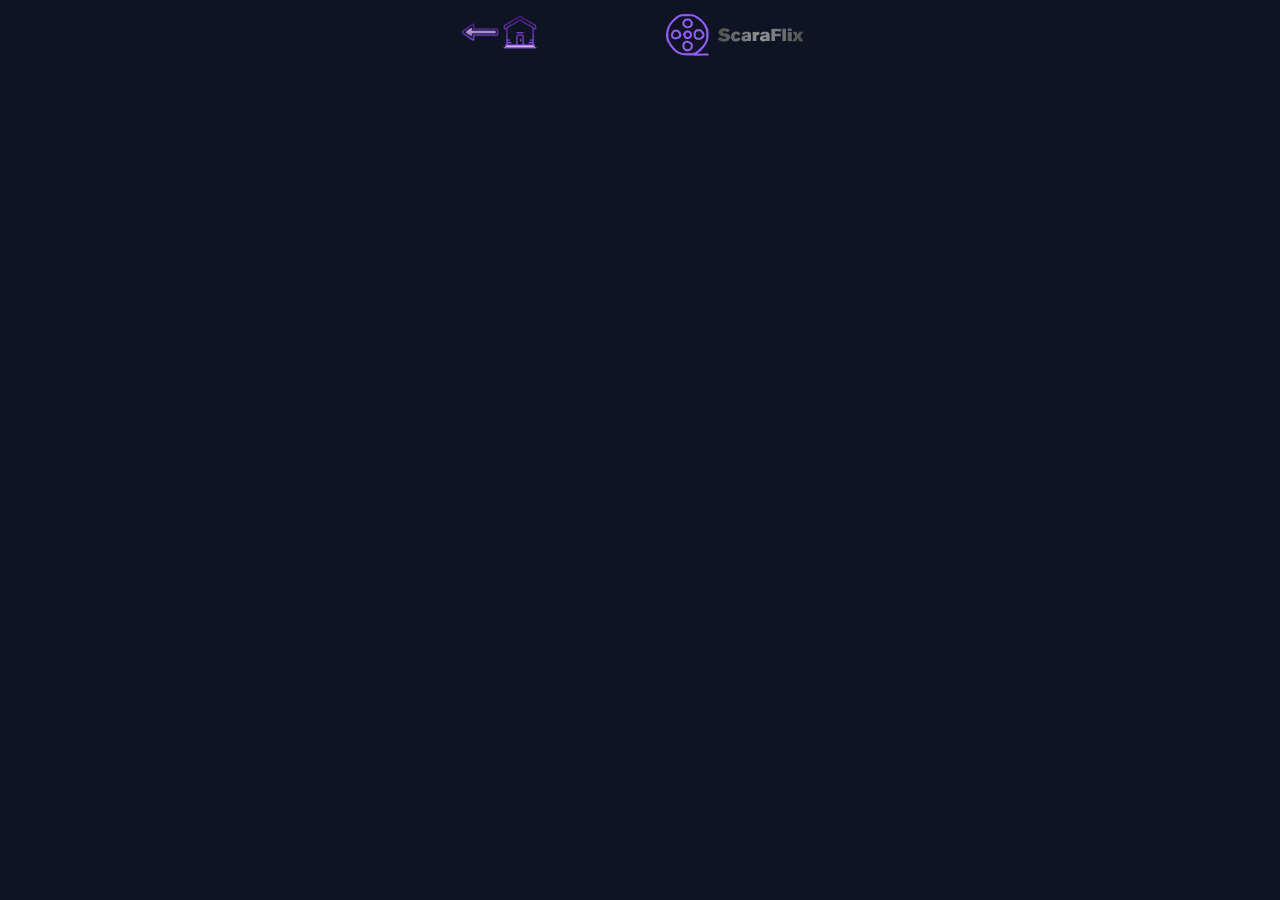
==== html/tv-series.html @ 366279f0 "add: homepage features / details page" ====
<!DOCTYPE html>
<html lang="en">
  <head>
    <meta charset="UTF-8" />
    <meta http-equiv="X-UA-Compatible" content="IE=edge" />
    <meta name="viewport" content="width=device-width, initial-scale=1.0" />
    <title>Details</title>
    <link rel="stylesheet" href="../css/style-detail.css" />
  </head>
  <body>
    <nav class="navbar">
      <button class="home-button">
        <img src="../img/home-arrow.png" alt="" /><img
          src="../img/home-button.png"
          alt=""
        /></button
      ><img src="../img/logo-lights.png" alt="ScaraFlix logo" class="logo" />
    </nav>
    <div class="details-container"></div>
    <script type="module" src="../js/script-details.js"></script>
    <script type="module" src="../js/api-details.js"></script>
    <script type="module" src="../js/utils-details.js"></script>
  </body>
</html>
---- css/style-detail.css ----
@import url("https://fonts.googleapis.com/css2?family=Montserrat:wght@600&display=swap");

:root {
  --darkblue: #0e1424;
  --lightpurple: #975efa;
  --darkpurple: #551a8b;
  --lightgray: #cdcdcd;
  --lightblue: #1a2542;
}

html,
body {
  margin: 0;
  padding: 0;
  background-color: var(--darkblue);
  font-family: "Montserrat", sans-serif;
  color: var(--lightgray);
  display: flex;
  flex-direction: column;
  align-items: center;
  justify-content: flex-start;
  width: 100%;
  height: 100%;
}
hr {
  margin: 10px 20px 20px 20px;
  border-radius: 50%;
  width: 80%;
}

.container {
  display: flex;
  flex-direction: column;
  flex-wrap: wrap;
  align-items: center;
}

.video-container {
  box-shadow: rgb(38, 57, 77) 0px 20px 30px -10px;
}

.info-container {
  width: 100%;
  display: flex;
  flex-direction: column;
  align-items: center;
}

.info-container * {
  margin: 16px;
  text-align: center;
}

.logo {
  width: 180px;

  padding-left: 50px;
}

.navbar {
  margin-top: -15px;
  display: flex;

  align-items: center;
  justify-content: space-between;
  gap: 50px;
}

.home-button {
  background: none;
  border: none;
  display: flex;
}

.home-button:hover {
  transform: scale(1.2);
  cursor: pointer;
}

.home-button img {
  width: 40px;
}

.title {
  color: var(--darkpurple);
}

.description {
  text-align: center;
  max-width: 350px;
}
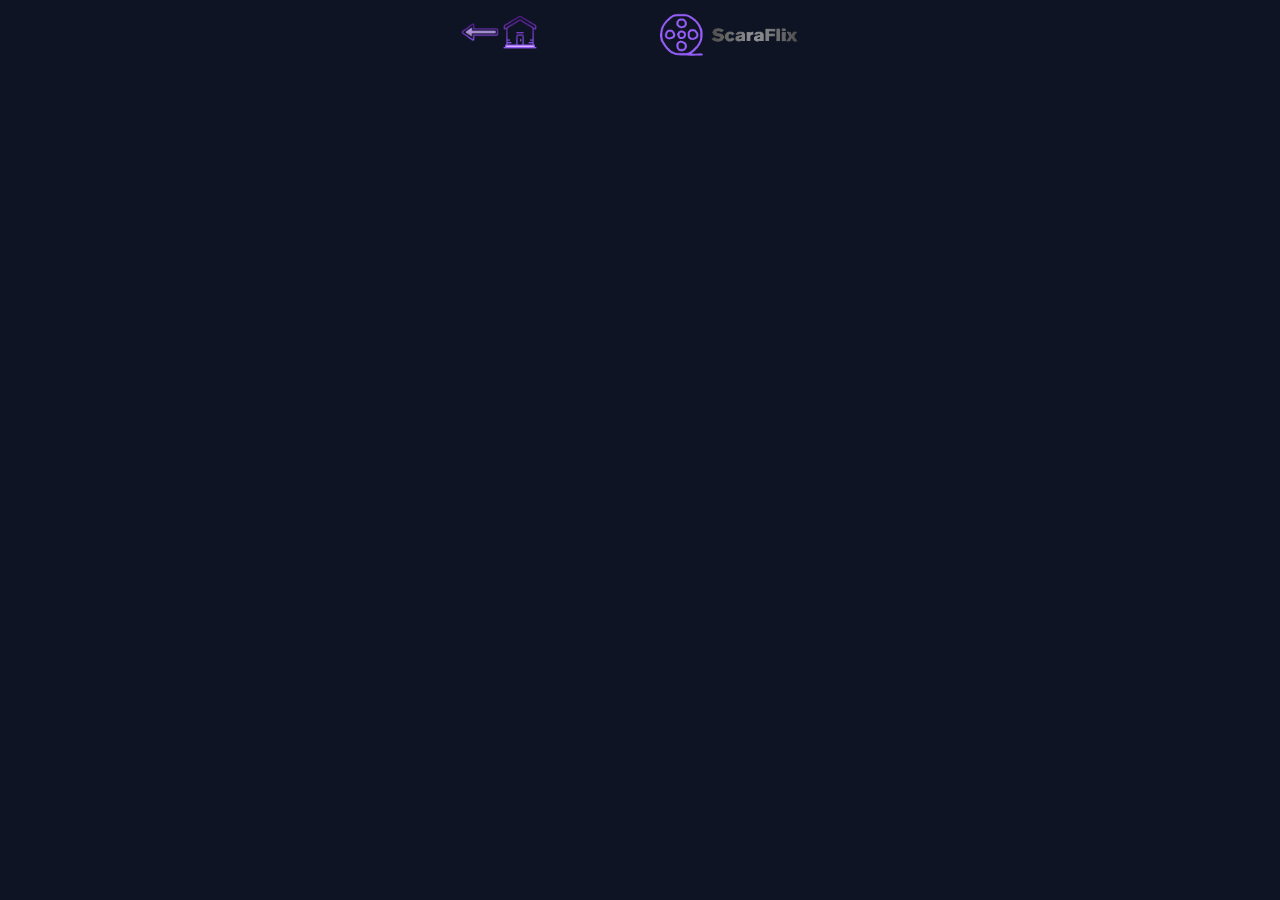
==== commit 15f7f6a6: "add: home login features" ====
--- a/html/tv-series.html
+++ b/html/tv-series.html
@@ -9,12 +9,12 @@
   </head>
   <body>
     <nav class="navbar">
-      <button class="home-button">
+      <a class="home-button" href="./index.html">
         <img src="../img/home-arrow.png" alt="" /><img
           src="../img/home-button.png"
           alt=""
-        /></button
-      ><img src="../img/logo-lights.png" alt="ScaraFlix logo" class="logo" />
+      /></a>
+      <img src="../img/logo-lights.png" alt="ScaraFlix logo" class="logo" />
     </nav>
     <div class="details-container"></div>
     <script type="module" src="../js/script-details.js"></script>
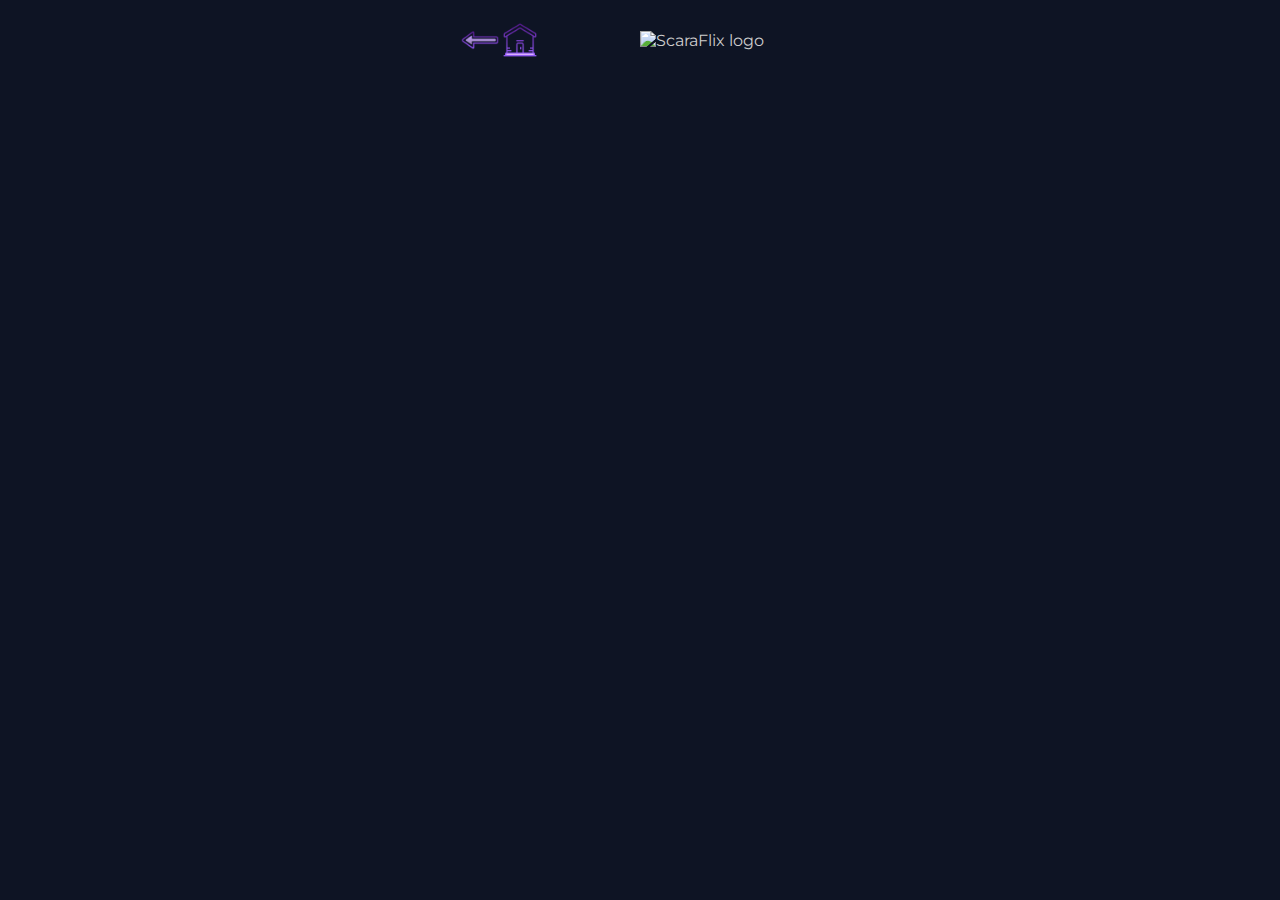
==== commit a1b1e089: "add: desktop features" ====
--- a/html/tv-series.html
+++ b/html/tv-series.html
@@ -17,7 +17,7 @@
       <img src="../img/logo-lights.png" alt="ScaraFlix logo" class="logo" />
     </nav>
     <div class="details-container"></div>
-    <script type="module" src="../js/script-details.js"></script>
+
     <script type="module" src="../js/api-details.js"></script>
     <script type="module" src="../js/utils-details.js"></script>
   </body>
--- a/css/style-detail.css
+++ b/css/style-detail.css
@@ -58,7 +58,7 @@
 }
 
 .navbar {
-  margin-top: -15px;
+  margin: 20px;
   display: flex;
 
   align-items: center;
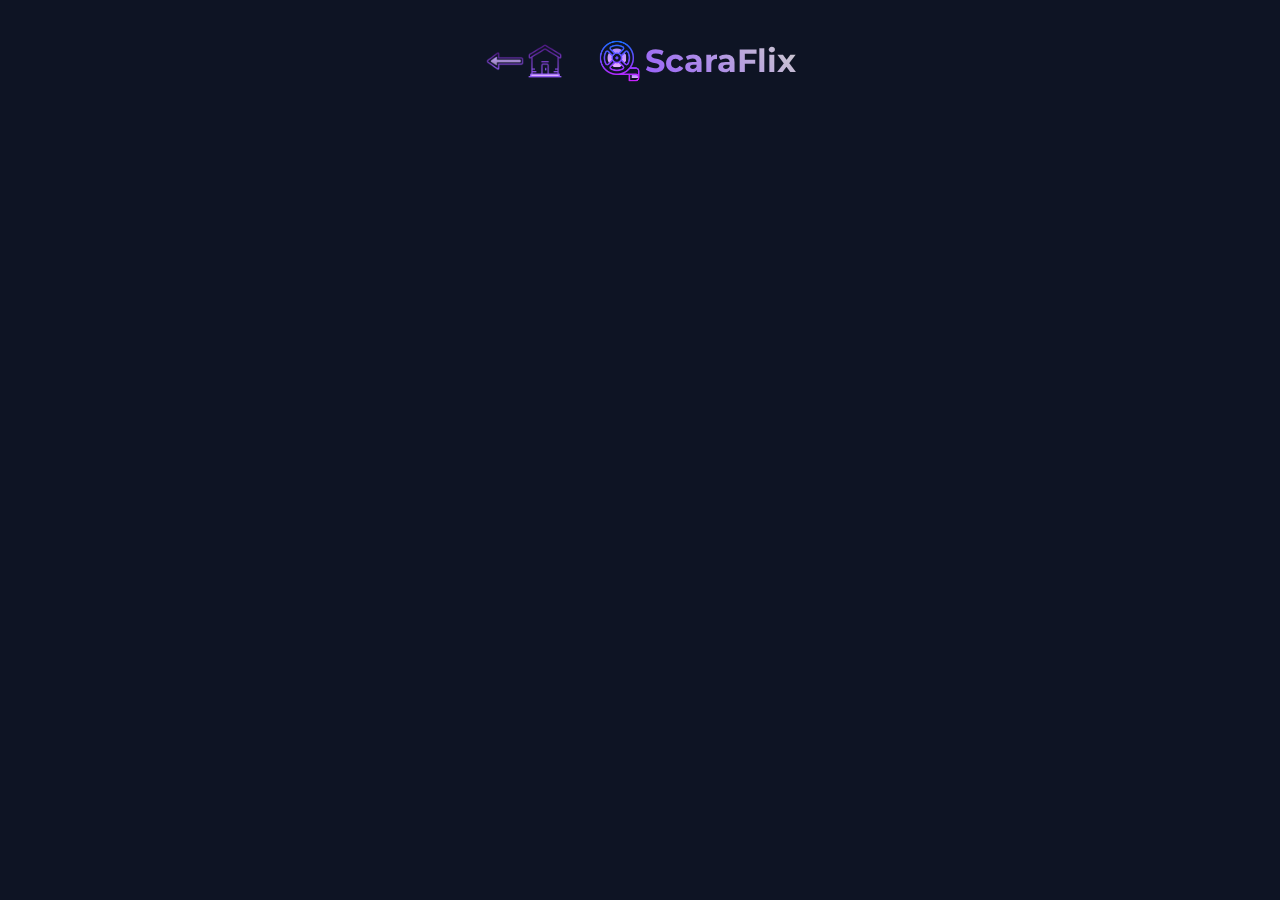
==== commit 07a3a4ba: "ADD: FEATURES" ====
--- a/html/tv-series.html
+++ b/html/tv-series.html
@@ -14,7 +14,14 @@
           src="../img/home-button.png"
           alt=""
       /></a>
-      <img src="../img/logo-lights.png" alt="ScaraFlix logo" class="logo" />
+      <div class="logo-container">
+        <img
+          src="../img/logo-icon.png"
+          alt="ScaraFlix logo"
+          class="logo-icon"
+        />
+        <h1 class="logo-h1">ScaraFlix</h1>
+      </div>
     </nav>
     <div class="details-container"></div>
 
--- a/css/style-detail.css
+++ b/css/style-detail.css
@@ -23,7 +23,7 @@
   height: 100%;
 }
 hr {
-  margin: 10px 20px 20px 20px;
+  margin: 30px 0px;
   border-radius: 50%;
   width: 80%;
 }
@@ -35,8 +35,28 @@
   align-items: center;
 }
 
+.details-container {
+  position: relative;
+  width: 70%;
+  padding-bottom: 56.25%;
+  height: 0;
+}
+
 .video-container {
+  position: relative;
+  width: 100%;
+
+  padding-bottom: 56.25%;
+  height: 0;
   box-shadow: rgb(38, 57, 77) 0px 20px 30px -10px;
+}
+
+.video-container iframe {
+  position: absolute;
+  top: 0;
+  left: 0;
+  width: 100%;
+  height: 100%;
 }
 
 .info-container {
@@ -51,16 +71,31 @@
   text-align: center;
 }
 
-.logo {
-  width: 180px;
+.logo-container {
+  display: flex;
+  align-items: center;
+  margin-left: -20px;
+}
 
-  padding-left: 50px;
+.logo-icon {
+  height: 50px;
+  width: 50px;
+}
+
+.logo-h1 {
+  background-image: linear-gradient(45deg, #975efa, #cdcdcd);
+  -webkit-background-clip: text;
+  -moz-background-clip: text;
+  -webkit-text-fill-color: transparent;
+  -moz-text-fill-color: transparent;
+  border-radius: 5px;
 }
 
 .navbar {
   margin: 20px;
   display: flex;
-
+  position: sticky;
+  top: 0;
   align-items: center;
   justify-content: space-between;
   gap: 50px;
@@ -89,3 +124,40 @@
   text-align: center;
   max-width: 350px;
 }
+
+@media screen and (min-width: 992px) {
+  .info-container {
+    flex-direction: row;
+    justify-content: space-evenly;
+  }
+  .serie-info {
+    display: flex;
+    flex-direction: column;
+  }
+
+  .feedback {
+    display: flex;
+    flex-direction: column;
+    align-items: center;
+    justify-content: center;
+  }
+
+  .feedback .star-rating input {
+    display: none;
+  }
+
+  .star-rating label {
+    font-size: 34px;
+    color: var(--lightgray);
+    transition: all 0.3 ease;
+  }
+
+  input:not(:checked),
+  input:not(:checked) ~ label:hover ~ label {
+    color: rgba(35, 35, 35, 0.822);
+    cursor: pointer;
+  }
+  input:checked ~ label {
+    color: var(--lightpurple);
+  }
+}
